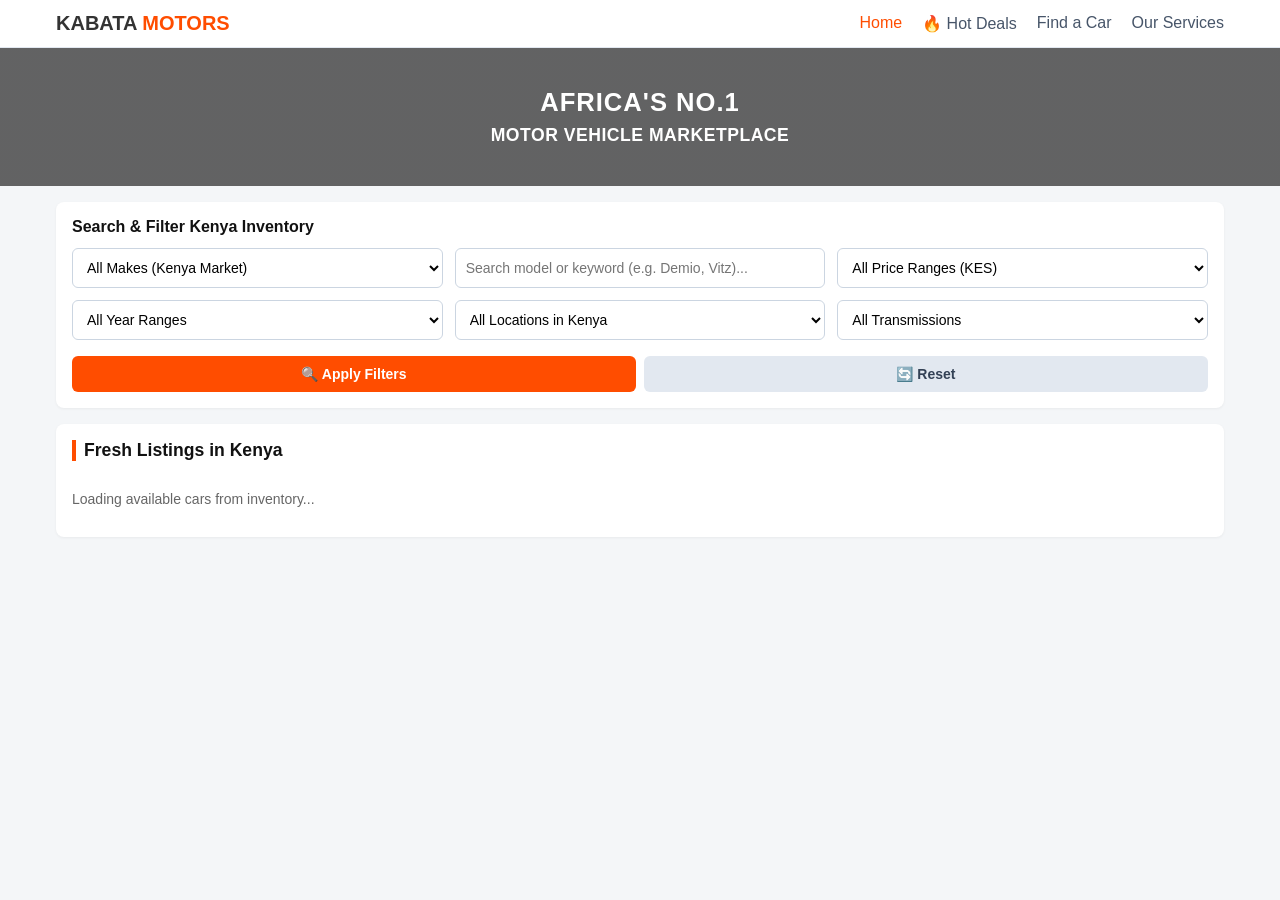
==== index.html @ fb361ef5 "Update filters and search section in index.html" ====
<!DOCTYPE html>
<html lang="en">
<head>
  <meta charset="UTF-8">
  <meta name="viewport" content="width=device-width, initial-scale=1.0">
  <title>Kabata Motors - Kenya's Trusted Car Marketplace</title>
  
  <!-- Embedded Responsive Fixes -->
  <style>
    * { box-sizing: border-box; }
    body { margin: 0; padding: 0; font-family: 'Inter', sans-serif; background: #f4f6f8; color: #333; }
    
    /* Header Styles */
    .full-header { background: #fff; border-bottom: 1px solid #e2e8f0; position: sticky; top: 0; z-index: 999; }
    .nav-container { display: flex; align-items: center; justify-content: space-between; padding: 12px 16px; max-width: 1200px; margin: 0 auto; }
    .brand-title { font-size: 1.25rem; font-weight: 800; margin: 0; }
    .mobile-menu-btn { background: none; border: none; font-size: 22px; cursor: pointer; display: block; }
    .desktop-nav { display: none; }
    @media(min-width: 768px) {
      .mobile-menu-btn { display: none; }
      .desktop-nav { display: flex; gap: 20px; }
      .desktop-nav a { text-decoration: none; color: #475569; font-weight: 500; }
      .desktop-nav a.active { color: #ff4d00; }
    }

    /* Mobile Drawer */
    .mobile-drawer { position: fixed; top: 0; left: -100%; width: 280px; height: 100%; background: #fff; z-index: 1100; transition: left 0.3s ease; box-shadow: 2px 0 10px rgba(0,0,0,0.1); display: flex; flex-direction: column; }
    .mobile-drawer.open { left: 0; }
    .drawer-header { display: flex; justify-content: space-between; align-items: center; padding: 16px; border-bottom: 1px solid #eee; }
    .drawer-header h3 { margin: 0; font-size: 1.1rem; }
    #closeDrawerBtn { font-size: 28px; cursor: pointer; }
    .drawer-links { display: flex; flex-direction: column; padding: 10px 0; }
    .drawer-links a { padding: 12px 20px; text-decoration: none; color: #333; font-weight: 500; border-bottom: 1px solid #f8f8f8; }

    /* Hero Section */
    .hero-section { background: linear-gradient(rgba(0,0,0,0.6), rgba(0,0,0,0.6)), url('https://images.unsplash.com/photo-1503376780353-7e6692767b70?auto=format&fit=crop&w=1000&q=80') center/cover; padding: 40px 16px; text-align: center; color: #fff; }
    .hero-content h2 { font-size: 1.6rem; margin: 0 0 8px 0; letter-spacing: 1px; }

    /* Main Website Wrapper */
    .main-layout-wrapper { display: flex; flex-direction: column; gap: 16px; padding: 16px; max-width: 1200px; margin: 0 auto; }

    /* Containers */
    .search-filter, main { background: #fff; padding: 16px; border-radius: 8px; box-shadow: 0 1px 3px rgba(0,0,0,0.05); }
    
    /* Filters Grid */
    .filters-grid { display: grid; grid-template-columns: 1fr; gap: 12px; }
    @media(min-width: 500px) {
      .filters-grid { grid-template-columns: repeat(2, 1fr); }
    }
    @media(min-width: 768px) {
      .filters-grid { grid-template-columns: repeat(3, 1fr); }
    }
    .filters-grid select, .filters-grid input { width: 100%; padding: 10px; border: 1px solid #cbd5e1; border-radius: 6px; font-size: 14px; background: #fff; }
    
    .filter-actions { display: flex; gap: 8px; grid-column: 1 / -1; margin-top: 4px; }
    .filter-actions button { flex: 1; padding: 10px; border-radius: 6px; font-weight: bold; cursor: pointer; font-size: 14px; border: none; }
    #applyFilterBtn { background: #ff4d00; color: #fff; }
    #resetFilterBtn { background: #e2e8f0; color: #334155; }

    /* Car Grid Listings */
    .car-grid { display: grid; grid-template-columns: 1fr; gap: 16px; }
    @media(min-width: 560px) {
      .car-grid { grid-template-columns: repeat(2, 1fr); }
    }
    @media(min-width: 1024px) {
      .car-grid { grid-template-columns: repeat(3, 1fr); }
    }
  </style>

  <!-- Firebase SDK Scripts -->
  <script src="https://www.gstatic.com/firebasejs/10.8.0/firebase-app-compat.js"></script>
  <script src="https://www.gstatic.com/firebasejs/10.8.0/firebase-firestore-compat.js"></script>
</head>
<body>

  <!-- Full-Width Header -->
  <header class="full-header">
    <div class="nav-container">
      <div style="display: flex; align-items: center; gap: 12px;">
        <button id="menuToggleBtn" class="mobile-menu-btn">☰</button>
        <h1 class="brand-title">KABATA <span style="color: #ff4d00;">MOTORS</span></h1>
      </div>
      
      <nav id="desktopNav" class="desktop-nav">
        <a href="#" class="nav-link active">Home</a>
        <a href="#" class="nav-link">🔥 Hot Deals</a>
        <a href="#" class="nav-link">Find a Car</a>
        <a href="#" class="nav-link">Our Services</a>
      </nav>
    </div>
  </header>

  <!-- Mobile Slide-out Menu Drawer -->
  <div id="mobileNavDrawer" class="mobile-drawer">
    <div class="drawer-header">
      <h3>Menu</h3>
      <span id="closeDrawerBtn">&times;</span>
    </div>
    <div class="drawer-links">
      <a href="#">🏠 Home</a>
      <a href="#">🔥 Hot Deals</a>
      <a href="#">🚗 Find a Car</a>
      <a href="#">🛠️ Our Services</a>
      <a href="#">📑 Import Duty Guide</a>
      <a href="#">⭐ Verified Sellers</a>
      <a href="https://wa.me/254721876026?text=Hello%20Kabata%20Motors,%20I%20want%20to%20sell%20my%20car%20through%20brokerage." target="_blank" style="color: #ff4d00; font-weight: bold;">💬 WhatsApp Car Broker Desk</a>
    </div>
  </div>

  <!-- Full-Width Hero Section -->
  <section class="hero-section">
    <div class="hero-content">
      <h2>AFRICA'S NO.1</h2>
      <p style="font-size: 1.1rem; font-weight: 600; margin: 0; letter-spacing: 0.5px;">MOTOR VEHICLE MARKETPLACE</p>
    </div>
  </section>

  <!-- Main Website Wrapper -->
  <div class="main-layout-wrapper">
    
    <!-- Expanded Search & Filter Section -->
    <div class="search-filter">
      <h3 style="font-size: 1rem; margin-top: 0; margin-bottom: 12px; color: #111;">Search & Filter Kenya Inventory</h3>
      <div class="filters-grid">
        <!-- Comprehensive Kenyan Car Makes -->
        <select id="makeFilter">
          <option value="">All Makes (Kenya Market)</option>
          <option value="Toyota">Toyota</option>
          <option value="Nissan">Nissan</option>
          <option value="Subaru">Subaru</option>
          <option value="Mazda">Mazda</option>
          <option value="Honda">Honda</option>
          <option value="Mercedes-Benz">Mercedes-Benz</option>
          <option value="BMW">BMW</option>
          <option value="Volkswagen">Volkswagen</option>
          <option value="Mitsubishi">Mitsubishi</option>
          <option value="Land Rover">Land Rover</option>
          <option value="Audi">Audi</option>
          <option value="Suzuki">Suzuki</option>
          <option value="Lexus">Lexus</option>
          <option value="Isuzu">Isuzu</option>
          <option value="Ford">Ford</option>
          <option value="Hyundai">Hyundai</option>
          <option value="Kia">Kia</option>
          <option value="Peugeot">Peugeot</option>
          <option value="Porsche">Porsche</option>
        </select>

        <!-- Search Model/Keyword Input -->
        <input type="text" id="searchInput" placeholder="Search model or keyword (e.g. Demio, Vitz)...">

        <!-- Price Range Filter -->
        <select id="priceRangeFilter">
          <option value="">All Price Ranges (KES)</option>
          <option value="0-1000000">Under 1 Million KES</option>
          <option value="1000000-2000000">1M - 2M KES</option>
          <option value="2000000-3500000">2M - 3.5M KES</option>
          <option value="3500000-5000000">3.5M - 5M KES</option>
          <option value="5000000-10000000">5M - 10M KES</option>
          <option value="10000000-999999999">Above 10M KES</option>
        </select>

        <!-- Year Range Filter -->
        <select id="yearRangeFilter">
          <option value="">All Year Ranges</option>
          <option value="2020-2026">2020 - 2026 (Newer)</option>
          <option value="2015-2019">2015 - 2019</option>
          <option value="2010-2014">2010 - 2014</option>
          <option value="2000-2009">2000 - 2009</option>
        </select>

        <!-- Comprehensive Kenyan Locations -->
        <select id="locationFilter">
          <option value="">All Locations in Kenya</option>
          <option value="Nairobi">Nairobi</option>
          <option value="Mombasa">Mombasa</option>
          <option value="Nakuru">Nakuru</option>
          <option value="Eldoret">Eldoret</option>
          <option value="Kisumu">Kisumu</option>
          <option value="Thika">Thika</option>
          <option value="Meru">Meru</option>
          <option value="Nyeri">Nyeri</option>
          <option value="Machakos">Machakos</option>
          <option value="Kitengela">Kitengela</option>
          <option value="Naivasha">Naivasha</option>
        </select>

        <!-- Transmission Filter -->
        <select id="transmissionFilter">
          <option value="">All Transmissions</option>
          <option value="Automatic">Automatic</option>
          <option value="Manual">Manual</option>
          <option value="CVT">CVT</option>
        </select>

        <!-- Filter Action Buttons -->
        <div class="filter-actions">
          <button id="applyFilterBtn">🔍 Apply Filters</button>
          <button id="resetFilterBtn">🔄 Reset</button>
        </div>
      </div>
    </div>

    <!-- Listings Grid Section -->
    <main>
      <h3 style="font-size: 1.1rem; margin-top: 0; margin-bottom: 16px; color: #111; border-left: 4px solid #ff4d00; padding-left: 8px;">Fresh Listings in Kenya</h3>
      <div id="carListings" class="car-grid">
        <p style="color: #666; font-size: 14px;">Loading available cars from inventory...</p>
      </div>
    </main>

  </div>

  <!-- Modal Popup for Car Details & Comparison -->
  <div id="carModal" style="display: none; position: fixed; top: 0; left: 0; width: 100%; height: 100%; background: rgba(0,0,0,0.7); z-index: 1200; justify-content: center; align-items: center; padding: 12px;">
    <div style="background: #fff; width: 100%; max-width: 600px; border-radius: 8px; overflow: hidden; display: flex; flex-direction: column; max-height: 90vh; position: relative;">
      <button onclick="closeModal()" style="position: absolute; top: 10px; right: 10px; background: #333; color: #fff; border: none; width: 30px; height: 30px; border-radius: 50%; font-weight: bold; cursor: pointer; z-index: 10;">&times;</button>
      
      <!-- Flexible Image Viewer -->
      <div style="width: 100%; background: #0f172a; display: flex; justify-content: center; align-items: center; height: 240px; overflow: hidden;">
        <img id="modalMainImg" src="" alt="Car Image" style="width: 100%; height: 100%; object-fit: contain;">
      </div>
      
      <div id="modalThumbnails" style="display: flex; gap: 6px; padding: 8px; background: #f4f4f4; overflow-x: auto;"></div>
      
      <div style="padding: 16px; overflow-y: auto; display: flex; flex-direction: column; gap: 12px;">
        <h2 id="modalTitle" style="margin: 0; font-size: 1.2rem; color: #111;"></h2>
        <h3 id="modalPrice" style="margin: 0; font-size: 1.1rem; color: #ff4d00;"></h3>
        
        <div style="display: grid; grid-template-columns: 1fr 1fr; gap: 8px; font-size: 13px; color: #444; background: #f9f9f9; padding: 10px; border-radius: 6px;">
          <div><strong>Year:</strong> <span id="modalYear"></span></div>
          <div><strong>Transmission:</strong> <span id="modalTransmission"></span></div>
          <div><strong>Location:</strong> <span id="modalLocation"></span></div>
          <div><strong>Make:</strong> <span id="modalMake"></span></div>
        </div>

        <!-- More Information / Description Tab -->
        <div style="background: #f8fafc; border: 1px solid #e2e8f0; padding: 12px; border-radius: 6px;">
          <h4 style="margin: 0 0 4px 0; font-size: 13px; color: #1e293b;">📋 More Information & Description</h4>
          <p id="modalMoreInfo" style="font-size: 13px; color: #475569; white-space: pre-line; line-height: 1.4; margin: 0;"></p>
        </div>

        <!-- WhatsApp Seller Talk Button -->
        <a id="whatsappInquiryBtn" href="#" target="_blank" style="display: block; text-align: center; background: #25D366; color: #fff; padding: 12px; border-radius: 6px; text-decoration: none; font-weight: bold; font-size: 14px;">💬 Talk to Seller on WhatsApp</a>

        <!-- Compare / Similar Vehicles Section -->
        <div style="border-top: 1px solid #eee; padding-top: 12px;">
          <h4 style="margin: 0 0 8px 0; color: #111; font-size: 0.95rem;">⚖️ Similar Cars & Price Comparisons</h4>
          <div id="similarCarsContainer" style="display: grid; grid-template-columns: repeat(auto-fit, minmax(140px, 1fr)); gap: 8px;"></div>
        </div>
      </div>
    </div>
  </div>

  <!-- SCRIPT -->
  <script>
    // Mobile Drawer Toggle Control
    const menuToggleBtn = document.getElementById('menuToggleBtn');
    const mobileNavDrawer = document.getElementById('mobileNavDrawer');
    const closeDrawerBtn = document.getElementById('closeDrawerBtn');

    menuToggleBtn.onclick = () => mobileNavDrawer.classList.add('open');
    closeDrawerBtn.onclick = () => mobileNavDrawer.classList.remove('open');

    const firebaseConfig = {
        apiKey: "AIzaSyBxdXaRmelsJjHkY9VvFl63p3ID_Daq0SE",
        authDomain: "kabata-motors.firebaseapp.com",
        projectId: "kabata-motors",
        storageBucket: "kabata-motors.firebasestorage.app",
        messagingSenderId: "836867497965",
        appId: "1:836867497965:web:592205194b4382d643d1e4",
        measurementId: "G-VRPVCV0XQV"
    };

    firebase.initializeApp(firebaseConfig);
    const db = firebase.firestore();

    const carListingsContainer = document.getElementById('carListings');
    let allCarsData = {};

    // Helper function to calculate time ago
    function getTimeAgo(createdAt) {
        if (!createdAt) return 'Recently posted';
        const postedDate = createdAt.toDate ? createdAt.toDate() : new Date(createdAt);
        const now = new Date();
        const diffInSeconds = Math.floor((now - postedDate) / 1000);

        if (diffInSeconds < 60) return 'Posted just now';
        const diffInMinutes = Math.floor(diffInSeconds / 60);
        if (diffInMinutes < 60) return `Posted ${diffInMinutes} minute${diffInMinutes > 1 ? 's' : ''} ago`;
        const diffInHours = Math.floor(diffInMinutes / 60);
        if (diffInHours < 24) return `Posted ${diffInHours} hour${diffInHours > 1 ? 's' : ''} ago`;
        const diffInDays = Math.floor(diffInHours / 24);
        if (diffInDays === 1) return 'Posted 1 day ago';
        if (diffInDays < 30) return `Posted ${diffInDays} days ago`;
        const diffInMonths = Math.floor(diffInDays / 30);
        return `Posted ${diffInMonths} month${diffInMonths > 1 ? 's' : ''} ago`;
    }

    // Fetch initial dataset from Firestore
    db.collection('cars').orderBy('createdAt', 'desc').onSnapshot((snapshot) => {
        allCarsData = {};
        snapshot.forEach((doc) => {
            allCarsData[doc.id] = doc.data();
        });
        renderCars(allCarsData);
    }, (error) => {
        console.error("Error fetching inventory: ", error);
        carListingsContainer.innerHTML = `<p style="color: #d97706; grid-column: 1 / -1; text-align: center; font-size: 14px;">Unable to load inventory. Please check your network connection.</p>`;
    });

    // Render Function with Active Filters Applied
    function renderCars(carsMap) {
        const makeVal = document.getElementById('makeFilter').value.toLowerCase();
        const searchVal = document.getElementById('searchInput').value.toLowerCase().trim();
        const priceRangeVal = document.getElementById('priceRangeFilter').value;
        const yearRangeVal = document.getElementById('yearRangeFilter').value;
        const locationVal = document.getElementById('locationFilter').value.toLowerCase();
        const transmissionVal = document.getElementById('transmissionFilter').value.toLowerCase();

        carListingsContainer.innerHTML = "";
        let displayedCount = 0;

        for (const [id, car] of Object.entries(carsMap)) {
            // Filter: Make
            if (makeVal && (!car.make || car.make.toLowerCase() !== makeVal)) continue;

            // Filter: Keyword / Model Search
            if (searchVal) {
                const searchableText = `${car.title || ''} ${car.make || ''} ${car.moreInfo || ''}`.toLowerCase();
                if (!searchableText.includes(searchVal)) continue;
            }

            // Filter: Price Range
            if (priceRangeVal) {
                const [minPrice, maxPrice] = priceRangeVal.split('-').map(Number);
                const carPrice = Number(car.price) || 0;
                if (carPrice < minPrice || carPrice > maxPrice) continue;
            }

            // Filter: Year Range
            if (yearRangeVal) {
                const [minYear, maxYear] = yearRangeVal.split('-').map(Number);
                const carYear = Number(car.year) || 0;
                if (carYear < minYear || carYear > maxYear) continue;
            }

            // Filter: Location
            if (locationVal && (!car.location || !car.location.toLowerCase().includes(locationVal))) continue;

            // Filter: Transmission
            if (transmissionVal && (!car.transmission || car.transmission.toLowerCase() !== transmissionVal)) continue;

            displayedCount++;
            const mainImage = car.imageUrl || (car.imageUrls && car.imageUrls[0]) || 'https://via.placeholder.com/300x200?text=No+Image';
            const timeAgoText = getTimeAgo(car.createdAt);

            const card = document.createElement('div');
            card.style.cssText = "border: 1px solid #e2e8f0; border-radius: 8px; overflow: hidden; background: #fff; box-shadow: 0 1px 3px rgba(0,0,0,0.04); display: flex; flex-direction: column;";
            
            card.innerHTML = `
                <div style="height: 160px; overflow: hidden; background: #f1f5f9; display: flex; align-items: center; justify-content: center; position: relative;">
                    <img src="${mainImage}" alt="${car.title}" style="width: 100%; height: 100%; object-fit: cover;">
                    <span style="position: absolute; top: 8px; left: 8px; background: rgba(0,0,0,0.75); color: #fff; padding: 3px 8px; font-size: 11px; border-radius: 4px; font-weight: 500;">⏱️ ${timeAgoText.replace('Posted ', '')}</span>
                </div>
                <div style="padding: 12px; display: flex; flex-direction: column; gap: 6px; flex-grow: 1;">
                    <h4 style="font-size: 1rem; color: #111; margin: 0; white-space: nowrap; overflow: hidden; text-overflow: ellipsis;">${car.title}</h4>
                    <p style="color: #ff4d00; font-weight: bold; font-size: 1rem; margin: 0;">KES ${Number(car.price).toLocaleString()}</p>
                    <div style="display: flex; justify-content: space-between; font-size: 12px; color: #64748b; margin-top: 4px; border-top: 1px solid #f1f5f9; padding-top: 6px;">
                        <span>📅 ${car.year || 'N/A'}</span>
                        <span>⚙️ ${car.transmission || 'N/A'}</span>
                        <span>📍 ${car.location || 'N/A'}</span>
                    </div>
                    <div style="font-size: 11px; color: #2563eb; font-weight: 500; margin-top: 2px;">🕒 ${timeAgoText}</div>
                    <button onclick="openCarModal('${id}')" style="margin-top: 8px; background: #111; color: #fff; border: none; padding: 8px; border-radius: 4px; font-weight: bold; cursor: pointer; width: 100%; font-size: 13px;">View More Information</button>
                </div>
            `;
            carListingsContainer.appendChild(card);
        }

        if (displayedCount === 0) {
            carListingsContainer.innerHTML = `<p style="color: #666; grid-column: 1 / -1; text-align: center; font-size: 14px; padding: 20px;">No vehicles match your selected search and filter criteria.</p>`;
        }
    }

    // Attach event listeners for real-time filter reactivity and manual action buttons
    document.getElementById('applyFilterBtn').onclick = () => renderCars(allCarsData);
    document.getElementById('resetFilterBtn').onclick = () => {
        document.getElementById('makeFilter').value = '';
        document.getElementById('searchInput').value = '';
        document.getElementById('priceRangeFilter').value = '';
        document.getElementById('yearRangeFilter').value = '';
        document.getElementById('locationFilter').value = '';
        document.getElementById('transmissionFilter').value = '';
        renderCars(allCarsData);
    };

    // Live search input tracking
    document.getElementById('searchInput').oninput = () => renderCars(allCarsData);
    document.getElementById('makeFilter').onchange = () => renderCars(allCarsData);
    document.getElementById('priceRangeFilter').onchange = () => renderCars(allCarsData);
    document.getElementById('yearRangeFilter').onchange = () => renderCars(allCarsData);
    document.getElementById('locationFilter').onchange = () => renderCars(allCarsData);
    document.getElementById('transmissionFilter').onchange = () => renderCars(allCarsData);

    function openCarModal(id) {
        const car = allCarsData[id];
        if(!car) return;

        document.getElementById('modalTitle').innerText = car.title;
        document.getElementById('modalPrice').innerText = `KES ${Number(car.price).toLocaleString()}`;
        document.getElementById('modalYear').innerText = car.year || 'N/A';
        document.getElementById('modalTransmission').innerText = car.transmission || 'N/A';
        document.getElementById('modalLocation').innerText = car.location || 'N/A';
        document.getElementById('modalMake').innerText = car.make || 'N/A';
        document.getElementById('modalMoreInfo').innerText = car.moreInfo || 'No additional details provided.';

        const images = car.imageUrls || [car.imageUrl];
        document.getElementById('modalMainImg').src = images[0];

        const thumbContainer = document.getElementById('modalThumbnails');
        thumbContainer.innerHTML = '';
        images.forEach(img => {
            if(img) {
                const thumb = document.createElement('img');
                thumb.src = img;
                thumb.style.cssText = "width: 50px; height: 38px; object-fit: cover; border-radius: 4px; cursor: pointer; border: 2px solid transparent;";
                thumb.onclick = () => { document.getElementById('modalMainImg').src = img; };
                thumbContainer.appendChild(thumb);
            }
        });

        const whatsappMsg = encodeURIComponent(`Hello Kabata Motors, I want to talk about this car: ${car.title} priced at KES ${Number(car.price).toLocaleString()} (Ref ID: ${id}). Is it available?`);
        document.getElementById('whatsappInquiryBtn').href = `https://wa.me/254721876026?text=${whatsappMsg}`;

        const similarContainer = document.getElementById('similarCarsContainer');
        similarContainer.innerHTML = '';
        
        let foundSimilar = 0;
        for (const [otherId, otherCar] of Object.entries(allCarsData)) {
            if (otherId === id) continue;
            
            const priceDiff = Math.abs(otherCar.price - car.price) / car.price;
            if (otherCar.make === car.make || priceDiff <= 0.3) {
                foundSimilar++;
                const simImg = otherCar.imageUrl || (otherCar.imageUrls && otherCar.imageUrls[0]) || '';
                
                const simCard = document.createElement('div');
                simCard.style.cssText = "border: 1px solid #e2e8f0; border-radius: 6px; padding: 6px; background: #fdfdfd; cursor: pointer; display: flex; flex-direction: column; gap: 4px;";
                simCard.onclick = () => openCarModal(otherId);
                
                simCard.innerHTML = `
                    <div style="height: 75px; overflow: hidden; background: #eee; border-radius: 4px;">
                        <img src="${simImg}" style="width: 100%; height: 100%; object-fit: cover;">
                    </div>
                    <div style="font-size: 11px; font-weight: bold; color: #111; white-space: nowrap; overflow: hidden; text-overflow: ellipsis;">${otherCar.title}</div>
                    <div style="font-size: 11px; color: #ff4d00; font-weight: bold;">KES ${Number(otherCar.price).toLocaleString()}</div>
                `;
                similarContainer.appendChild(simCard);
                
                if (foundSimilar >= 3) break;
            }
        }

        if (foundSimilar === 0) {
            similarContainer.innerHTML = `<p style="font-size: 12px; color: #777; grid-column: 1/-1;">No similar vehicles found for comparison right now.</p>`;
        }

        document.getElementById('carModal').style.display = 'flex';
    }

    function closeModal() {
        document.getElementById('carModal').style.display = 'none';
    }
  </script>
</body>
</html>
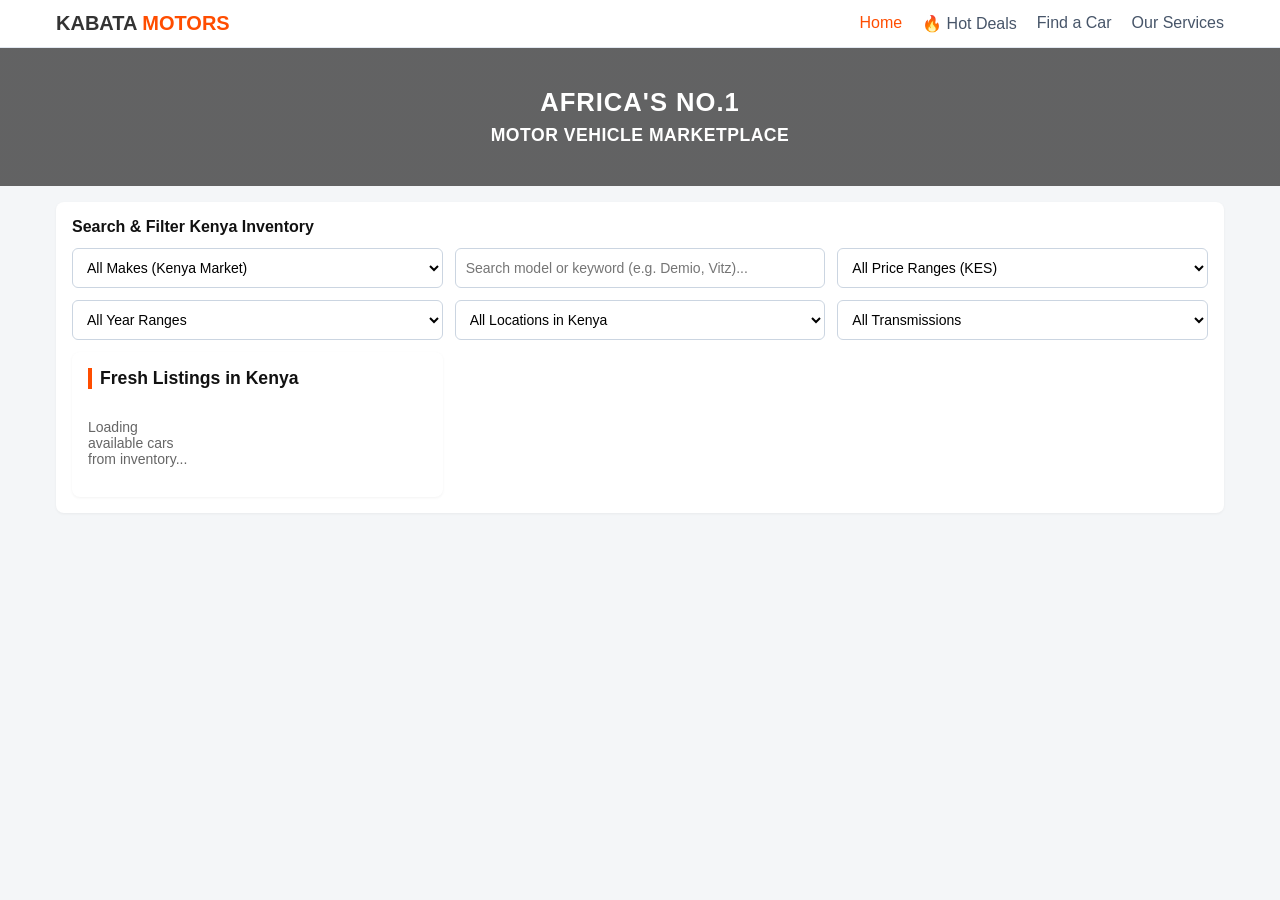
==== commit 018aae9e: "Update index.html" ====
--- a/index.html
+++ b/index.html
@@ -193,13 +193,7 @@
           <option value="CVT">CVT</option>
         </select>
 
-        <!-- Filter Action Buttons -->
-        <div class="filter-actions">
-          <button id="applyFilterBtn">🔍 Apply Filters</button>
-          <button id="resetFilterBtn">🔄 Reset</button>
-        </div>
-      </div>
-    </div>
+      
 
     <!-- Listings Grid Section -->
     <main>
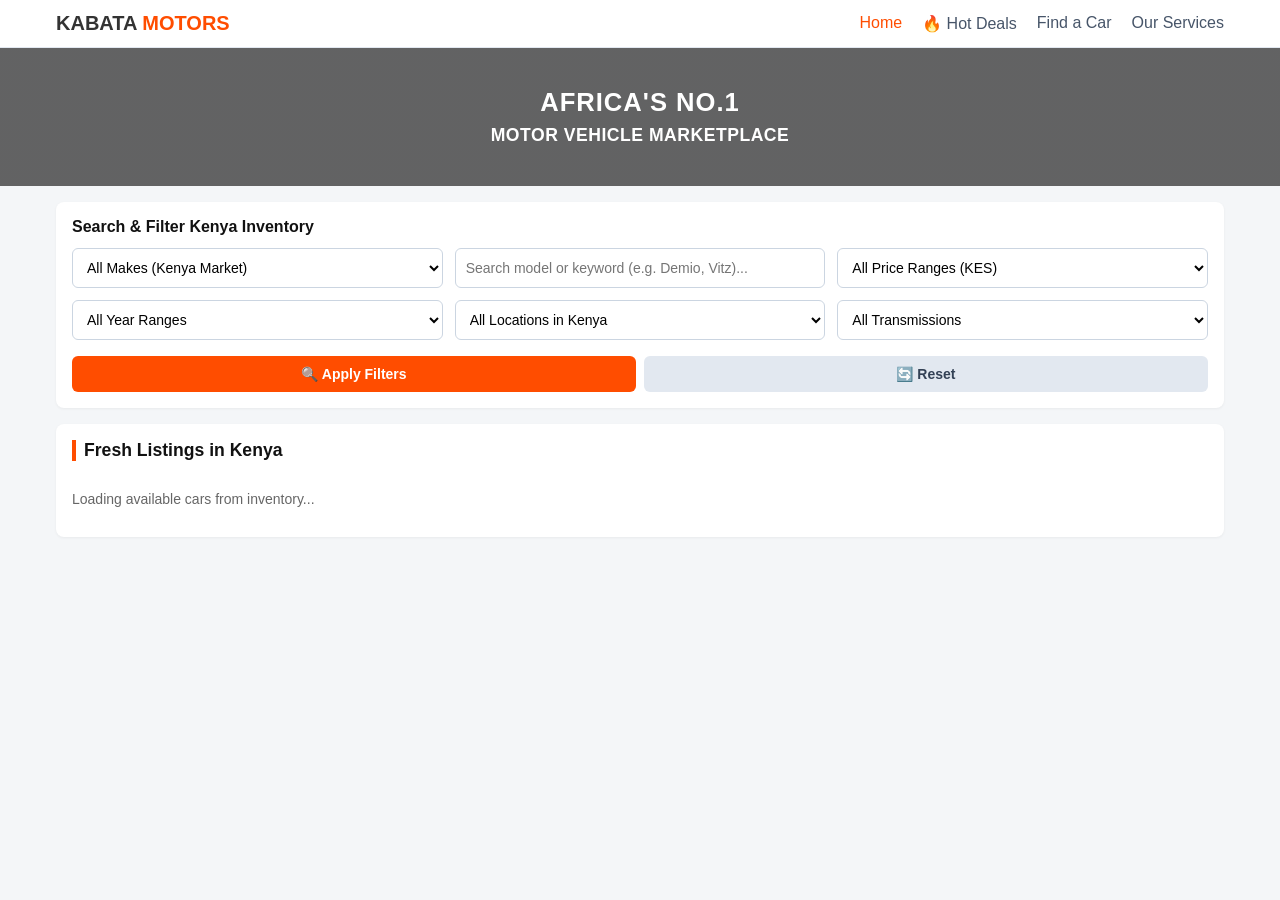
==== commit c39dcd37: "Enhance layout and functionality of filters and listings Updated styles for search filter and car gr" ====
--- a/index.html
+++ b/index.html
@@ -40,7 +40,7 @@
     .main-layout-wrapper { display: flex; flex-direction: column; gap: 16px; padding: 16px; max-width: 1200px; margin: 0 auto; }
 
     /* Containers */
-    .search-filter, main { background: #fff; padding: 16px; border-radius: 8px; box-shadow: 0 1px 3px rgba(0,0,0,0.05); }
+    .search-filter, main { background: #fff; padding: 16px; border-radius: 8px; box-shadow: 0 1px 3px rgba(0,0,0,0.05); width: 100%; }
     
     /* Filters Grid */
     .filters-grid { display: grid; grid-template-columns: 1fr; gap: 12px; }
@@ -57,8 +57,8 @@
     #applyFilterBtn { background: #ff4d00; color: #fff; }
     #resetFilterBtn { background: #e2e8f0; color: #334155; }
 
-    /* Car Grid Listings */
-    .car-grid { display: grid; grid-template-columns: 1fr; gap: 16px; }
+    /* Car Grid Listings - FIXED FOR PROPER SPREAD */
+    .car-grid { display: grid; grid-template-columns: 1fr; gap: 16px; width: 100%; }
     @media(min-width: 560px) {
       .car-grid { grid-template-columns: repeat(2, 1fr); }
     }
@@ -193,7 +193,13 @@
           <option value="CVT">CVT</option>
         </select>
 
-      
+        <!-- Filter Action Buttons -->
+        <div class="filter-actions">
+          <button id="applyFilterBtn">🔍 Apply Filters</button>
+          <button id="resetFilterBtn">🔄 Reset</button>
+        </div>
+      </div>
+    </div>
 
     <!-- Listings Grid Section -->
     <main>
@@ -390,7 +396,7 @@
     };
 
     // Live search input tracking
-    document.getElementById('searchInput').oninput = () => renderCars(allCarsData);
+    document.getElementById('searchInput').oninput = () => renderCars(allCards = allCarsData);
     document.getElementById('makeFilter').onchange = () => renderCars(allCarsData);
     document.getElementById('priceRangeFilter').onchange = () => renderCars(allCarsData);
     document.getElementById('yearRangeFilter').onchange = () => renderCars(allCarsData);
@@ -440,12 +446,12 @@
                 const simImg = otherCar.imageUrl || (otherCar.imageUrls && otherCar.imageUrls[0]) || '';
                 
                 const simCard = document.createElement('div');
-                simCard.style.cssText = "border: 1px solid #e2e8f0; border-radius: 6px; padding: 6px; background: #fdfdfd; cursor: pointer; display: flex; flex-direction: column; gap: 4px;";
+                simCard.style.cssText = "border: 1px solid #e2e8f0; border-radius: 6px; padding: 6px; background: #fdfdfd; keyword: pointer; display: flex; flex-direction: column; gap: 4px;";
                 simCard.onclick = () => openCarModal(otherId);
                 
                 simCard.innerHTML = `
                     <div style="height: 75px; overflow: hidden; background: #eee; border-radius: 4px;">
-                        <img src="${simImg}" style="width: 100%; height: 100%; object-fit: cover;">
+                        <img src="${simImg}" style="width: 100%; height: 100%; object-file: cover;">
                     </div>
                     <div style="font-size: 11px; font-weight: bold; color: #111; white-space: nowrap; overflow: hidden; text-overflow: ellipsis;">${otherCar.title}</div>
                     <div style="font-size: 11px; color: #ff4d00; font-weight: bold;">KES ${Number(otherCar.price).toLocaleString()}</div>
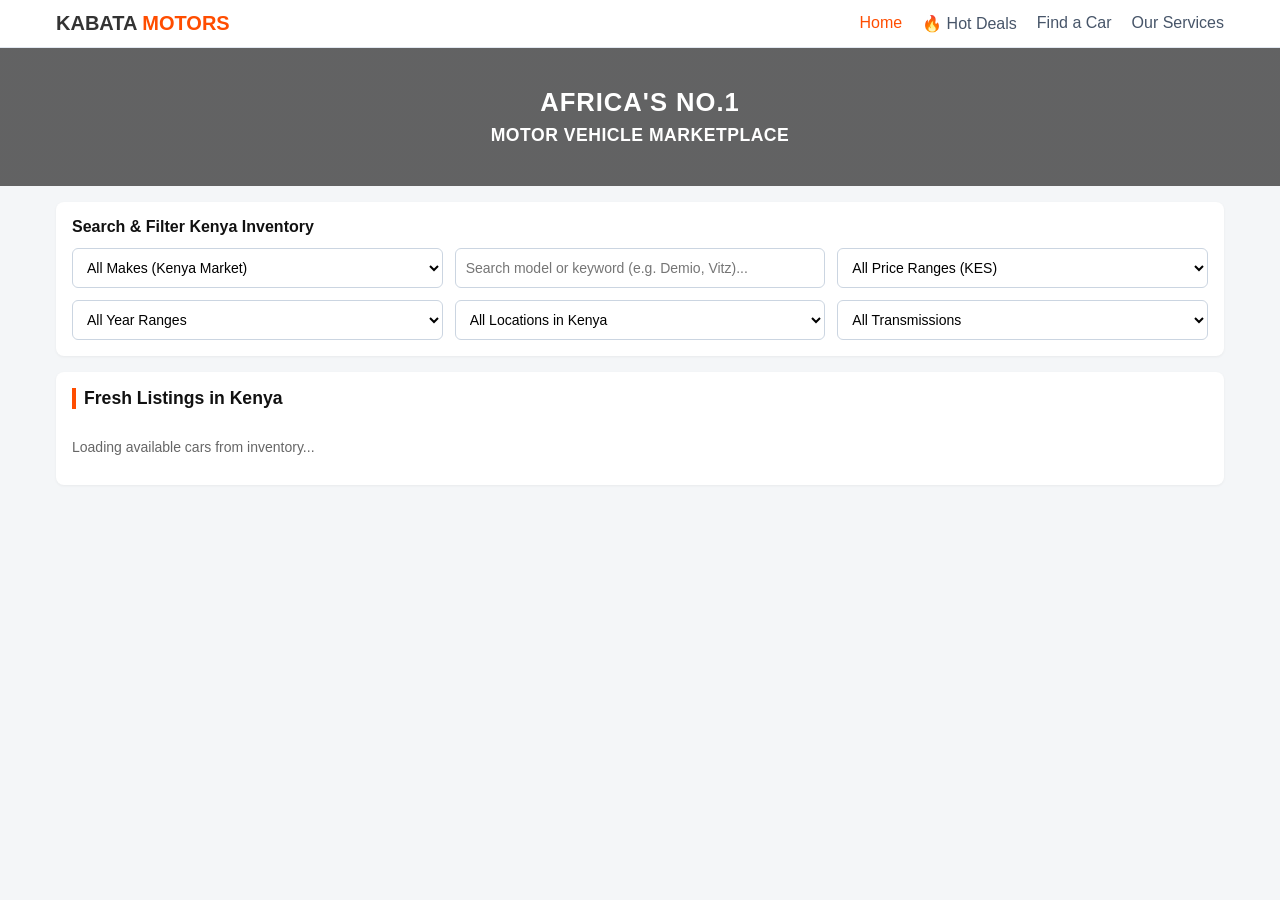
==== commit a404e9e9: "Remove filter actions and associated event listeners Removed filter action buttons and related event" ====
--- a/index.html
+++ b/index.html
@@ -51,11 +51,6 @@
       .filters-grid { grid-template-columns: repeat(3, 1fr); }
     }
     .filters-grid select, .filters-grid input { width: 100%; padding: 10px; border: 1px solid #cbd5e1; border-radius: 6px; font-size: 14px; background: #fff; }
-    
-    .filter-actions { display: flex; gap: 8px; grid-column: 1 / -1; margin-top: 4px; }
-    .filter-actions button { flex: 1; padding: 10px; border-radius: 6px; font-weight: bold; cursor: pointer; font-size: 14px; border: none; }
-    #applyFilterBtn { background: #ff4d00; color: #fff; }
-    #resetFilterBtn { background: #e2e8f0; color: #334155; }
 
     /* Car Grid Listings - FIXED FOR PROPER SPREAD */
     .car-grid { display: grid; grid-template-columns: 1fr; gap: 16px; width: 100%; }
@@ -192,12 +187,6 @@
           <option value="Manual">Manual</option>
           <option value="CVT">CVT</option>
         </select>
-
-        <!-- Filter Action Buttons -->
-        <div class="filter-actions">
-          <button id="applyFilterBtn">🔍 Apply Filters</button>
-          <button id="resetFilterBtn">🔄 Reset</button>
-        </div>
       </div>
     </div>
 
@@ -383,20 +372,8 @@
         }
     }
 
-    // Attach event listeners for real-time filter reactivity and manual action buttons
-    document.getElementById('applyFilterBtn').onclick = () => renderCars(allCarsData);
-    document.getElementById('resetFilterBtn').onclick = () => {
-        document.getElementById('makeFilter').value = '';
-        document.getElementById('searchInput').value = '';
-        document.getElementById('priceRangeFilter').value = '';
-        document.getElementById('yearRangeFilter').value = '';
-        document.getElementById('locationFilter').value = '';
-        document.getElementById('transmissionFilter').value = '';
-        renderCars(allCarsData);
-    };
-
-    // Live search input tracking
-    document.getElementById('searchInput').oninput = () => renderCars(allCards = allCarsData);
+    // Live search input tracking & automatic reactivity on filter changes
+    document.getElementById('searchInput').oninput = () => renderCars(allCarsData);
     document.getElementById('makeFilter').onchange = () => renderCars(allCarsData);
     document.getElementById('priceRangeFilter').onchange = () => renderCars(allCarsData);
     document.getElementById('yearRangeFilter').onchange = () => renderCars(allCarsData);
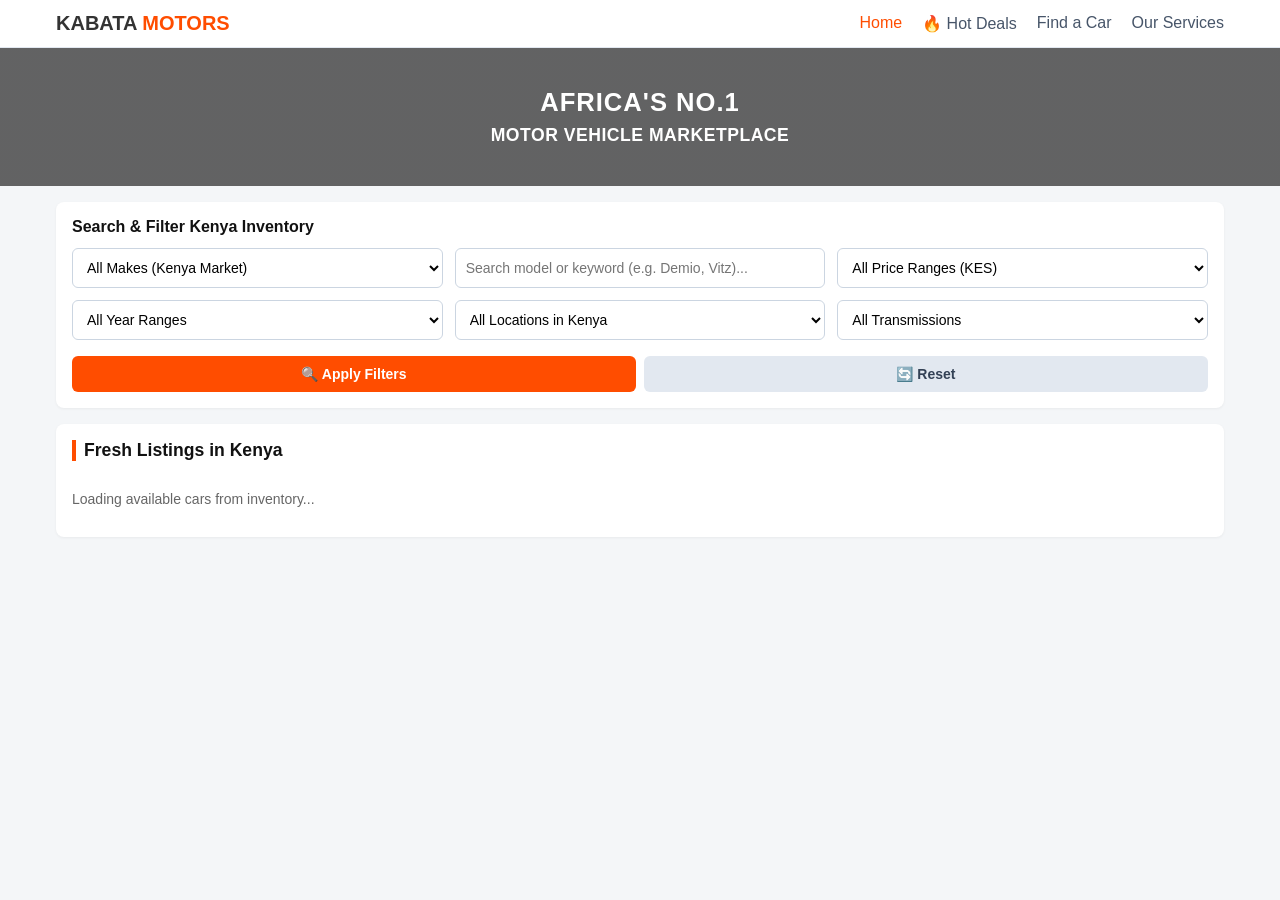
==== commit 869ba24a: "Refactor filter section and update modal image handling" ====
--- a/index.html
+++ b/index.html
@@ -51,8 +51,13 @@
       .filters-grid { grid-template-columns: repeat(3, 1fr); }
     }
     .filters-grid select, .filters-grid input { width: 100%; padding: 10px; border: 1px solid #cbd5e1; border-radius: 6px; font-size: 14px; background: #fff; }
-
-    /* Car Grid Listings - FIXED FOR PROPER SPREAD */
+    
+    .filter-actions { display: flex; gap: 8px; grid-column: 1 / -1; margin-top: 4px; }
+    .filter-actions button { flex: 1; padding: 10px; border-radius: 6px; font-weight: bold; cursor: pointer; font-size: 14px; border: none; }
+    #applyFilterBtn { background: #ff4d00; color: #fff; }
+    #resetFilterBtn { background: #e2e8f0; color: #334155; }
+
+    /* Car Grid Listings */
     .car-grid { display: grid; grid-template-columns: 1fr; gap: 16px; width: 100%; }
     @media(min-width: 560px) {
       .car-grid { grid-template-columns: repeat(2, 1fr); }
@@ -117,7 +122,6 @@
     <div class="search-filter">
       <h3 style="font-size: 1rem; margin-top: 0; margin-bottom: 12px; color: #111;">Search & Filter Kenya Inventory</h3>
       <div class="filters-grid">
-        <!-- Comprehensive Kenyan Car Makes -->
         <select id="makeFilter">
           <option value="">All Makes (Kenya Market)</option>
           <option value="Toyota">Toyota</option>
@@ -141,10 +145,8 @@
           <option value="Porsche">Porsche</option>
         </select>
 
-        <!-- Search Model/Keyword Input -->
         <input type="text" id="searchInput" placeholder="Search model or keyword (e.g. Demio, Vitz)...">
 
-        <!-- Price Range Filter -->
         <select id="priceRangeFilter">
           <option value="">All Price Ranges (KES)</option>
           <option value="0-1000000">Under 1 Million KES</option>
@@ -155,7 +157,6 @@
           <option value="10000000-999999999">Above 10M KES</option>
         </select>
 
-        <!-- Year Range Filter -->
         <select id="yearRangeFilter">
           <option value="">All Year Ranges</option>
           <option value="2020-2026">2020 - 2026 (Newer)</option>
@@ -164,7 +165,6 @@
           <option value="2000-2009">2000 - 2009</option>
         </select>
 
-        <!-- Comprehensive Kenyan Locations -->
         <select id="locationFilter">
           <option value="">All Locations in Kenya</option>
           <option value="Nairobi">Nairobi</option>
@@ -180,13 +180,17 @@
           <option value="Naivasha">Naivasha</option>
         </select>
 
-        <!-- Transmission Filter -->
         <select id="transmissionFilter">
           <option value="">All Transmissions</option>
           <option value="Automatic">Automatic</option>
           <option value="Manual">Manual</option>
           <option value="CVT">CVT</option>
         </select>
+
+        <div class="filter-actions">
+          <button id="applyFilterBtn">🔍 Apply Filters</button>
+          <button id="resetFilterBtn">🔄 Reset</button>
+        </div>
       </div>
     </div>
 
@@ -205,9 +209,9 @@
     <div style="background: #fff; width: 100%; max-width: 600px; border-radius: 8px; overflow: hidden; display: flex; flex-direction: column; max-height: 90vh; position: relative;">
       <button onclick="closeModal()" style="position: absolute; top: 10px; right: 10px; background: #333; color: #fff; border: none; width: 30px; height: 30px; border-radius: 50%; font-weight: bold; cursor: pointer; z-index: 10;">&times;</button>
       
-      <!-- Flexible Image Viewer -->
+      <!-- Flexible Image Viewer - OBJECT-FIT COVER TO FILL BLACK AREA -->
       <div style="width: 100%; background: #0f172a; display: flex; justify-content: center; align-items: center; height: 240px; overflow: hidden;">
-        <img id="modalMainImg" src="" alt="Car Image" style="width: 100%; height: 100%; object-fit: contain;">
+        <img id="modalMainImg" src="" alt="Car Image" style="width: 100%; height: 100%; object-fit: cover;">
       </div>
       
       <div id="modalThumbnails" style="display: flex; gap: 6px; padding: 8px; background: #f4f4f4; overflow-x: auto;"></div>
@@ -232,9 +236,9 @@
         <!-- WhatsApp Seller Talk Button -->
         <a id="whatsappInquiryBtn" href="#" target="_blank" style="display: block; text-align: center; background: #25D366; color: #fff; padding: 12px; border-radius: 6px; text-decoration: none; font-weight: bold; font-size: 14px;">💬 Talk to Seller on WhatsApp</a>
 
-        <!-- Compare / Similar Vehicles Section -->
+        <!-- Same Make & Model Vehicles Section -->
         <div style="border-top: 1px solid #eee; padding-top: 12px;">
-          <h4 style="margin: 0 0 8px 0; color: #111; font-size: 0.95rem;">⚖️ Similar Cars & Price Comparisons</h4>
+          <h4 style="margin: 0 0 8px 0; color: #111; font-size: 0.95rem;">🚗 Other Units of This Model</h4>
           <div id="similarCarsContainer" style="display: grid; grid-template-columns: repeat(auto-fit, minmax(140px, 1fr)); gap: 8px;"></div>
         </div>
       </div>
@@ -311,33 +315,27 @@
         let displayedCount = 0;
 
         for (const [id, car] of Object.entries(carsMap)) {
-            // Filter: Make
             if (makeVal && (!car.make || car.make.toLowerCase() !== makeVal)) continue;
 
-            // Filter: Keyword / Model Search
             if (searchVal) {
                 const searchableText = `${car.title || ''} ${car.make || ''} ${car.moreInfo || ''}`.toLowerCase();
                 if (!searchableText.includes(searchVal)) continue;
             }
 
-            // Filter: Price Range
             if (priceRangeVal) {
                 const [minPrice, maxPrice] = priceRangeVal.split('-').map(Number);
                 const carPrice = Number(car.price) || 0;
                 if (carPrice < minPrice || carPrice > maxPrice) continue;
             }
 
-            // Filter: Year Range
             if (yearRangeVal) {
                 const [minYear, maxYear] = yearRangeVal.split('-').map(Number);
                 const carYear = Number(car.year) || 0;
                 if (carYear < minYear || carYear > maxYear) continue;
             }
 
-            // Filter: Location
             if (locationVal && (!car.location || !car.location.toLowerCase().includes(locationVal))) continue;
 
-            // Filter: Transmission
             if (transmissionVal && (!car.transmission || car.transmission.toLowerCase() !== transmissionVal)) continue;
 
             displayedCount++;
@@ -372,7 +370,17 @@
         }
     }
 
-    // Live search input tracking & automatic reactivity on filter changes
+    document.getElementById('applyFilterBtn').onclick = () => renderCars(allCarsData);
+    document.getElementById('resetFilterBtn').onclick = () => {
+        document.getElementById('makeFilter').value = '';
+        document.getElementById('searchInput').value = '';
+        document.getElementById('priceRangeFilter').value = '';
+        document.getElementById('yearRangeFilter').value = '';
+        document.getElementById('locationFilter').value = '';
+        document.getElementById('transmissionFilter').value = '';
+        renderCars(allCarsData);
+    };
+
     document.getElementById('searchInput').oninput = () => renderCars(allCarsData);
     document.getElementById('makeFilter').onchange = () => renderCars(allCarsData);
     document.getElementById('priceRangeFilter').onchange = () => renderCars(allCarsData);
@@ -414,21 +422,25 @@
         similarContainer.innerHTML = '';
         
         let foundSimilar = 0;
+        const currentCarTitle = (car.title || '').toLowerCase().trim();
+
         for (const [otherId, otherCar] of Object.entries(allCarsData)) {
             if (otherId === id) continue;
             
-            const priceDiff = Math.abs(otherCar.price - car.price) / car.price;
-            if (otherCar.make === car.make || priceDiff <= 0.3) {
+            const otherCarTitle = (otherCar.title || '').toLowerCase().trim();
+            
+            // Match exactly by make and title/model representation
+            if (otherCar.make === car.make && otherCarTitle === currentCarTitle) {
                 foundSimilar++;
                 const simImg = otherCar.imageUrl || (otherCar.imageUrls && otherCar.imageUrls[0]) || '';
                 
                 const simCard = document.createElement('div');
-                simCard.style.cssText = "border: 1px solid #e2e8f0; border-radius: 6px; padding: 6px; background: #fdfdfd; keyword: pointer; display: flex; flex-direction: column; gap: 4px;";
+                simCard.style.cssText = "border: 1px solid #e2e8f0; border-radius: 6px; padding: 6px; background: #fdfdfd; cursor: pointer; display: flex; flex-direction: column; gap: 4px;";
                 simCard.onclick = () => openCarModal(otherId);
                 
                 simCard.innerHTML = `
                     <div style="height: 75px; overflow: hidden; background: #eee; border-radius: 4px;">
-                        <img src="${simImg}" style="width: 100%; height: 100%; object-file: cover;">
+                        <img src="${simImg}" style="width: 100%; height: 100%; object-fit: cover;">
                     </div>
                     <div style="font-size: 11px; font-weight: bold; color: #111; white-space: nowrap; overflow: hidden; text-overflow: ellipsis;">${otherCar.title}</div>
                     <div style="font-size: 11px; color: #ff4d00; font-weight: bold;">KES ${Number(otherCar.price).toLocaleString()}</div>
@@ -440,7 +452,7 @@
         }
 
         if (foundSimilar === 0) {
-            similarContainer.innerHTML = `<p style="font-size: 12px; color: #777; grid-column: 1/-1;">No similar vehicles found for comparison right now.</p>`;
+            similarContainer.innerHTML = `<p style="font-size: 12px; color: #777; grid-column: 1/-1;">No other units of this exact make and model available right now.</p>`;
         }
 
         document.getElementById('carModal').style.display = 'flex';
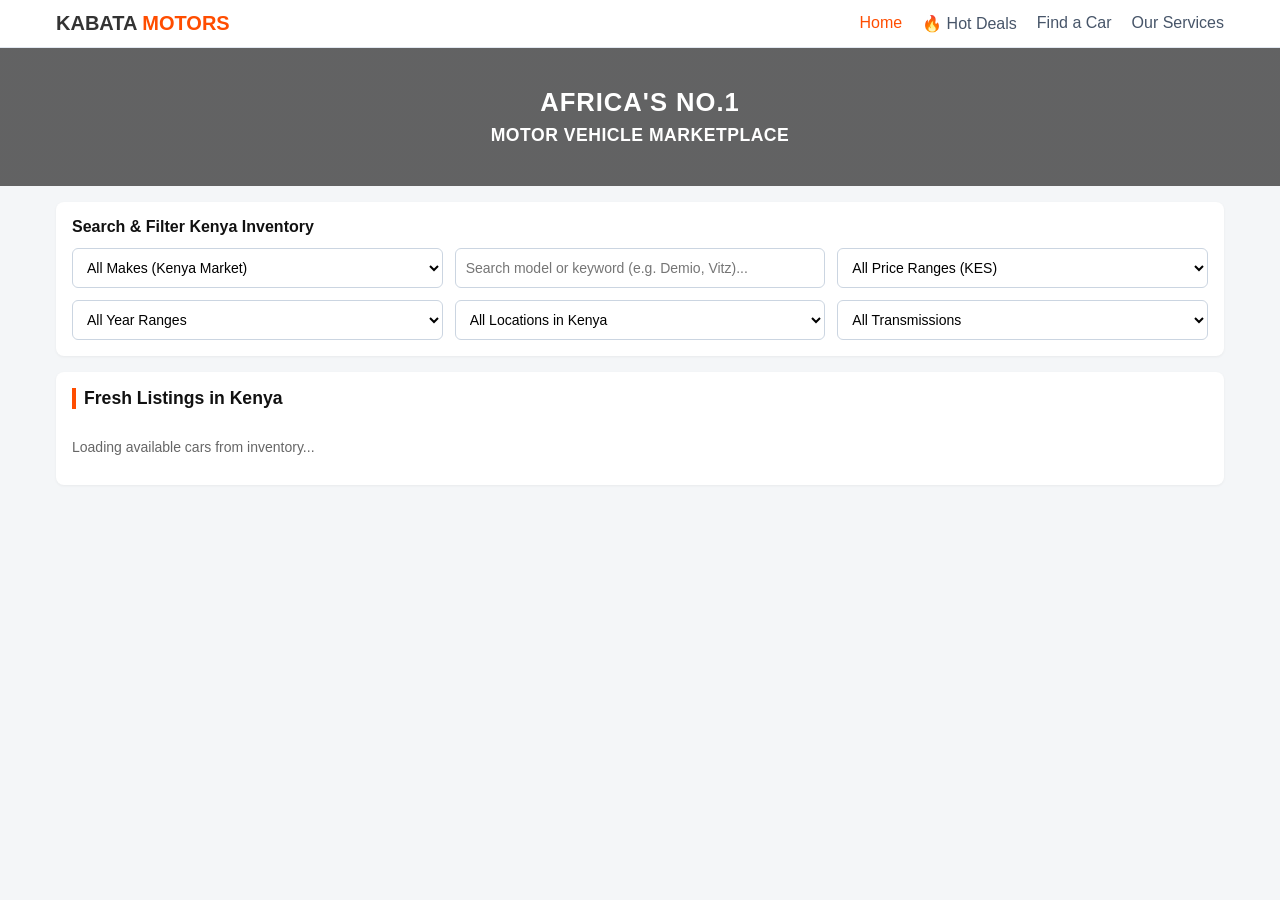
==== commit ca6528b0: "Remove filter buttons and enable live filtering Removed filter action buttons and updated filter ren" ====
--- a/index.html
+++ b/index.html
@@ -51,11 +51,6 @@
       .filters-grid { grid-template-columns: repeat(3, 1fr); }
     }
     .filters-grid select, .filters-grid input { width: 100%; padding: 10px; border: 1px solid #cbd5e1; border-radius: 6px; font-size: 14px; background: #fff; }
-    
-    .filter-actions { display: flex; gap: 8px; grid-column: 1 / -1; margin-top: 4px; }
-    .filter-actions button { flex: 1; padding: 10px; border-radius: 6px; font-weight: bold; cursor: pointer; font-size: 14px; border: none; }
-    #applyFilterBtn { background: #ff4d00; color: #fff; }
-    #resetFilterBtn { background: #e2e8f0; color: #334155; }
 
     /* Car Grid Listings */
     .car-grid { display: grid; grid-template-columns: 1fr; gap: 16px; width: 100%; }
@@ -186,11 +181,6 @@
           <option value="Manual">Manual</option>
           <option value="CVT">CVT</option>
         </select>
-
-        <div class="filter-actions">
-          <button id="applyFilterBtn">🔍 Apply Filters</button>
-          <button id="resetFilterBtn">🔄 Reset</button>
-        </div>
       </div>
     </div>
 
@@ -209,9 +199,9 @@
     <div style="background: #fff; width: 100%; max-width: 600px; border-radius: 8px; overflow: hidden; display: flex; flex-direction: column; max-height: 90vh; position: relative;">
       <button onclick="closeModal()" style="position: absolute; top: 10px; right: 10px; background: #333; color: #fff; border: none; width: 30px; height: 30px; border-radius: 50%; font-weight: bold; cursor: pointer; z-index: 10;">&times;</button>
       
-      <!-- Flexible Image Viewer - OBJECT-FIT COVER TO FILL BLACK AREA -->
-      <div style="width: 100%; background: #0f172a; display: flex; justify-content: center; align-items: center; height: 240px; overflow: hidden;">
-        <img id="modalMainImg" src="" alt="Car Image" style="width: 100%; height: 100%; object-fit: cover;">
+      <!-- Flexible Image Viewer - OBJECT-FIT CONTAIN TO SHOW FULL CAR INSTEAD OF CLOSE-UP -->
+      <div style="width: 100%; background: #0f172a; display: flex; justify-content: center; align-items: center; height: 260px; overflow: hidden;">
+        <img id="modalMainImg" src="" alt="Car Image" style="width: 100%; height: 100%; object-fit: contain;">
       </div>
       
       <div id="modalThumbnails" style="display: flex; gap: 6px; padding: 8px; background: #f4f4f4; overflow-x: auto;"></div>
@@ -302,7 +292,7 @@
         carListingsContainer.innerHTML = `<p style="color: #d97706; grid-column: 1 / -1; text-align: center; font-size: 14px;">Unable to load inventory. Please check your network connection.</p>`;
     });
 
-    // Render Function with Active Filters Applied
+    // Render Function with Live Filters Applied Automatically on Change/Input
     function renderCars(carsMap) {
         const makeVal = document.getElementById('makeFilter').value.toLowerCase();
         const searchVal = document.getElementById('searchInput').value.toLowerCase().trim();
@@ -370,17 +360,7 @@
         }
     }
 
-    document.getElementById('applyFilterBtn').onclick = () => renderCars(allCarsData);
-    document.getElementById('resetFilterBtn').onclick = () => {
-        document.getElementById('makeFilter').value = '';
-        document.getElementById('searchInput').value = '';
-        document.getElementById('priceRangeFilter').value = '';
-        document.getElementById('yearRangeFilter').value = '';
-        document.getElementById('locationFilter').value = '';
-        document.getElementById('transmissionFilter').value = '';
-        renderCars(allCarsData);
-    };
-
+    // Attach live filter events
     document.getElementById('searchInput').oninput = () => renderCars(allCarsData);
     document.getElementById('makeFilter').onchange = () => renderCars(allCarsData);
     document.getElementById('priceRangeFilter').onchange = () => renderCars(allCarsData);
